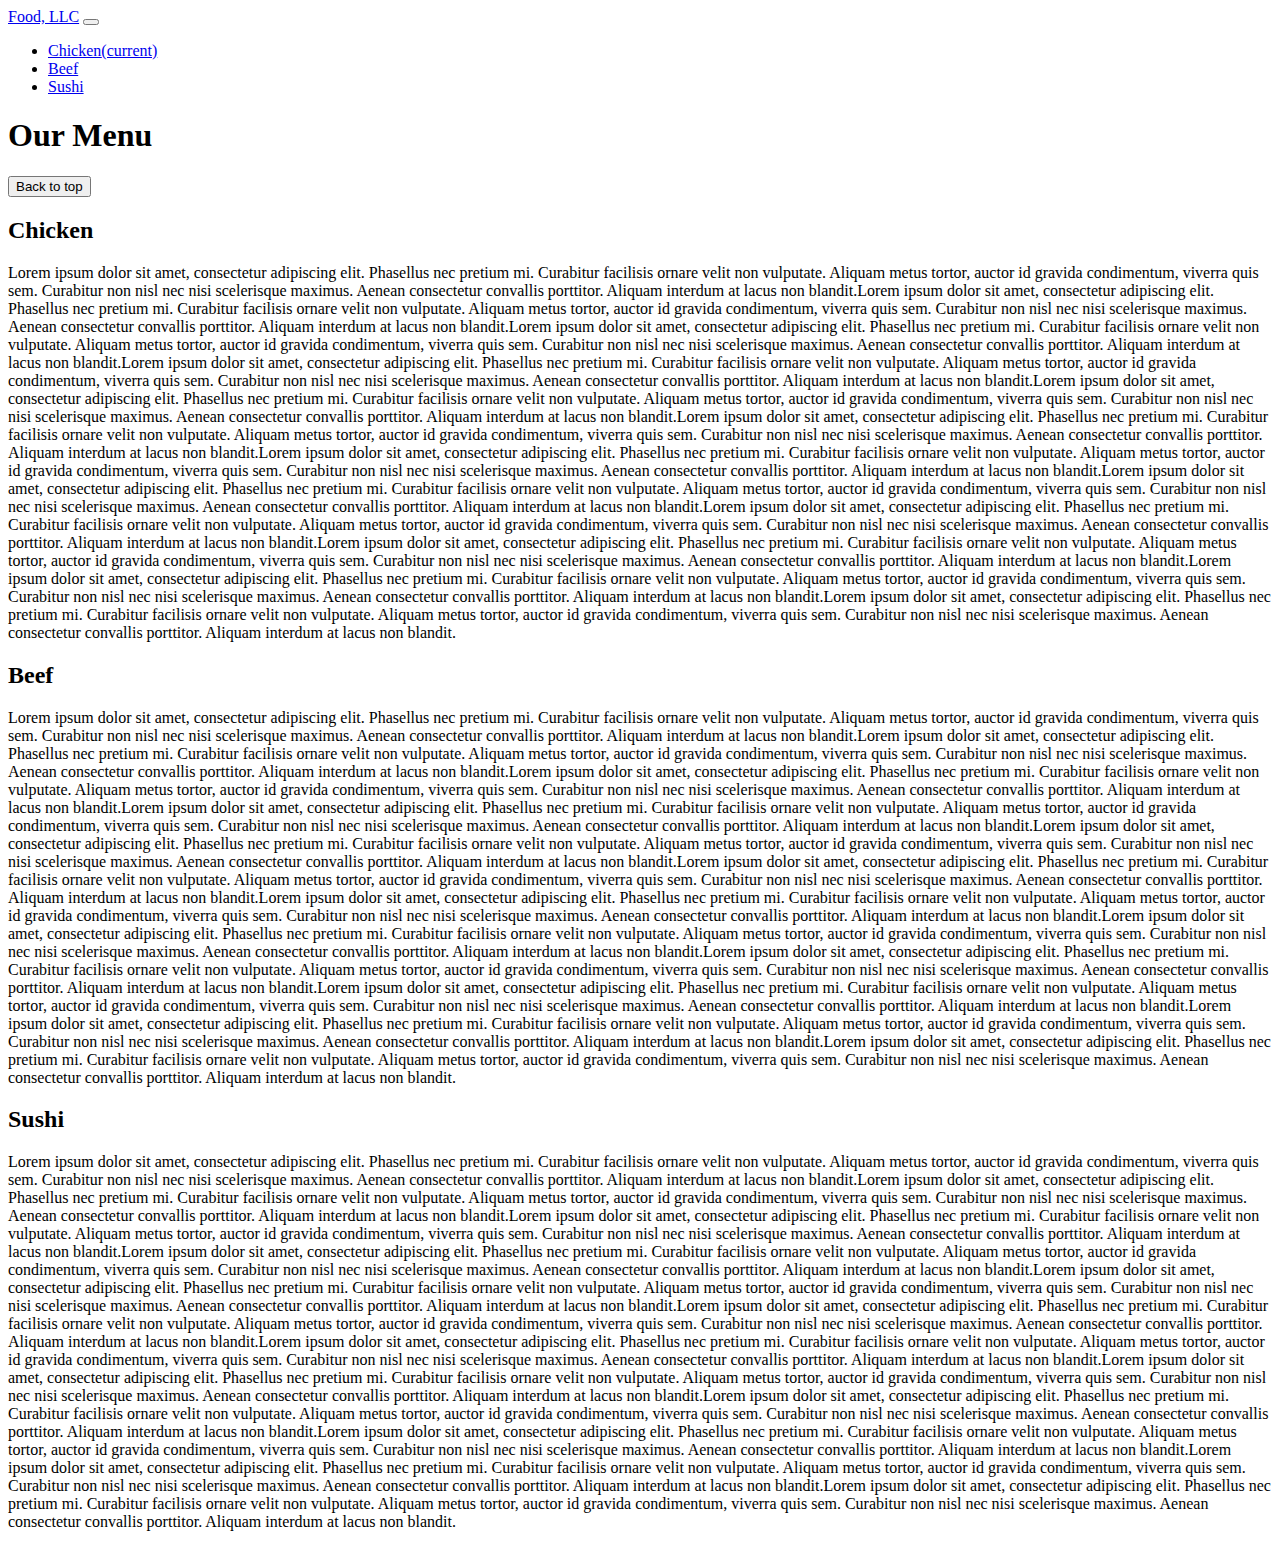
==== index.html @ 8cc1cd29 "Update index.html" ====
<!DOCTYPE html>
<html>
    <head>
    <meta charset="utf-8">
    <meta name="viewport" content="width=device-width, initial-scale=1">

    <title>Responsive Layout</title>
    <!-- Bootstrap CSS -->
    <link rel="stylesheet" href="style.css">
    <link rel="stylesheet" href="https://cdn.jsdelivr.net/npm/bootstrap@4.5.3/dist/css/bootstrap.min.css" integrity="sha384-TX8t27EcRE3e/ihU7zmQxVncDAy5uIKz4rEkgIXeMed4M0jlfIDPvg6uqKI2xXr2" crossorigin="anonymous">
</head>
<body>
  <nav class="navbar navbar-expand-lg navbar-light bg-light">
        <a class="navbar-brand" href="#">Food, LLC</a>
        <button class="navbar-toggler" type="button" data-toggle="collapse" data-target="#navbarText" aria-controls="navbarText" aria-expanded="false" aria-label="Toggle navigation">
        <span class="navbar-toggler-icon"></span>
        </button>
        <div class="collapse navbar-collapse navbar-expand-lg visible-md" id="navbarText">
          <ul class="navbar-nav mr-auto">
            <li class="nav-item active">
              <a class="nav-link d-lg-none" href="#chickensection">Chicken<span class="sr-only">(current)</span></a>
            </li>
            <li class="nav-item">
              <a class="nav-link d-lg-none" href="#beefsection">Beef</a>
            </li>
            <li class="nav-item">
              <a class="nav-link d-lg-none" href="#sushisection">Sushi</a>
            </li>
          </ul>
        </div>
      </nav>
<h1>Our Menu</h1>
<button onclick="topFunction()" id="myBtn"  title="Go to top">Back to top</button>
<div class="row">
  <div class="col-lg-11 col-md-11 col-sm-10">

          <h2 id="chickensection">Chicken </h2>
          		<p>Lorem ipsum dolor sit amet, consectetur adipiscing elit. Phasellus nec pretium mi. Curabitur facilisis ornare velit non vulputate. Aliquam metus tortor, auctor id gravida condimentum, viverra quis sem. Curabitur non nisl nec nisi scelerisque maximus. Aenean consectetur convallis porttitor. Aliquam interdum at lacus non blandit.Lorem ipsum dolor sit amet, consectetur adipiscing elit. Phasellus nec pretium mi. Curabitur facilisis ornare velit non vulputate. Aliquam metus tortor, auctor id gravida condimentum, viverra quis sem. Curabitur non nisl nec nisi scelerisque maximus. Aenean consectetur convallis porttitor. Aliquam interdum at lacus non blandit.Lorem ipsum dolor sit amet, consectetur adipiscing elit. Phasellus nec pretium mi. Curabitur facilisis ornare velit non vulputate. Aliquam metus tortor, auctor id gravida condimentum, viverra quis sem. Curabitur non nisl nec nisi scelerisque maximus. Aenean consectetur convallis porttitor. Aliquam interdum at lacus non blandit.Lorem ipsum dolor sit amet, consectetur adipiscing elit. Phasellus nec pretium mi. Curabitur facilisis ornare velit non vulputate. Aliquam metus tortor, auctor id gravida condimentum, viverra quis sem. Curabitur non nisl nec nisi scelerisque maximus. Aenean consectetur convallis porttitor. Aliquam interdum at lacus non blandit.Lorem ipsum dolor sit amet, consectetur adipiscing elit. Phasellus nec pretium mi. Curabitur facilisis ornare velit non vulputate. Aliquam metus tortor, auctor id gravida condimentum, viverra quis sem. Curabitur non nisl nec nisi scelerisque maximus. Aenean consectetur convallis porttitor. Aliquam interdum at lacus non blandit.Lorem ipsum dolor sit amet, consectetur adipiscing elit. Phasellus nec pretium mi. Curabitur facilisis ornare velit non vulputate. Aliquam metus tortor, auctor id gravida condimentum, viverra quis sem. Curabitur non nisl nec nisi scelerisque maximus. Aenean consectetur convallis porttitor. Aliquam interdum at lacus non blandit.Lorem ipsum dolor sit amet, consectetur adipiscing elit. Phasellus nec pretium mi. Curabitur facilisis ornare velit non vulputate. Aliquam metus tortor, auctor id gravida condimentum, viverra quis sem. Curabitur non nisl nec nisi scelerisque maximus. Aenean consectetur convallis porttitor. Aliquam interdum at lacus non blandit.Lorem ipsum dolor sit amet, consectetur adipiscing elit. Phasellus nec pretium mi. Curabitur facilisis ornare velit non vulputate. Aliquam metus tortor, auctor id gravida condimentum, viverra quis sem. Curabitur non nisl nec nisi scelerisque maximus. Aenean consectetur convallis porttitor. Aliquam interdum at lacus non blandit.Lorem ipsum dolor sit amet, consectetur adipiscing elit. Phasellus nec pretium mi. Curabitur facilisis ornare velit non vulputate. Aliquam metus tortor, auctor id gravida condimentum, viverra quis sem. Curabitur non nisl nec nisi scelerisque maximus. Aenean consectetur convallis porttitor. Aliquam interdum at lacus non blandit.Lorem ipsum dolor sit amet, consectetur adipiscing elit. Phasellus nec pretium mi. Curabitur facilisis ornare velit non vulputate. Aliquam metus tortor, auctor id gravida condimentum, viverra quis sem. Curabitur non nisl nec nisi scelerisque maximus. Aenean consectetur convallis porttitor. Aliquam interdum at lacus non blandit.Lorem ipsum dolor sit amet, consectetur adipiscing elit. Phasellus nec pretium mi. Curabitur facilisis ornare velit non vulputate. Aliquam metus tortor, auctor id gravida condimentum, viverra quis sem. Curabitur non nisl nec nisi scelerisque maximus. Aenean consectetur convallis porttitor. Aliquam interdum at lacus non blandit.Lorem ipsum dolor sit amet, consectetur adipiscing elit. Phasellus nec pretium mi. Curabitur facilisis ornare velit non vulputate. Aliquam metus tortor, auctor id gravida condimentum, viverra quis sem. Curabitur non nisl nec nisi scelerisque maximus. Aenean consectetur convallis porttitor. Aliquam interdum at lacus non blandit.
          		</p>
        </section>
    </div>

    <div class="col-lg-11 col-md-11 col-sm-10">
          <h2 class="Beef" id="beefsection">Beef</h2>
          <p>Lorem ipsum dolor sit amet, consectetur adipiscing elit. Phasellus nec pretium mi. Curabitur facilisis ornare velit non vulputate. Aliquam metus tortor, auctor id gravida condimentum, viverra quis sem. Curabitur non nisl nec nisi scelerisque maximus. Aenean consectetur convallis porttitor. Aliquam interdum at lacus non blandit.Lorem ipsum dolor sit amet, consectetur adipiscing elit. Phasellus nec pretium mi. Curabitur facilisis ornare velit non vulputate. Aliquam metus tortor, auctor id gravida condimentum, viverra quis sem. Curabitur non nisl nec nisi scelerisque maximus. Aenean consectetur convallis porttitor. Aliquam interdum at lacus non blandit.Lorem ipsum dolor sit amet, consectetur adipiscing elit. Phasellus nec pretium mi. Curabitur facilisis ornare velit non vulputate. Aliquam metus tortor, auctor id gravida condimentum, viverra quis sem. Curabitur non nisl nec nisi scelerisque maximus. Aenean consectetur convallis porttitor. Aliquam interdum at lacus non blandit.Lorem ipsum dolor sit amet, consectetur adipiscing elit. Phasellus nec pretium mi. Curabitur facilisis ornare velit non vulputate. Aliquam metus tortor, auctor id gravida condimentum, viverra quis sem. Curabitur non nisl nec nisi scelerisque maximus. Aenean consectetur convallis porttitor. Aliquam interdum at lacus non blandit.Lorem ipsum dolor sit amet, consectetur adipiscing elit. Phasellus nec pretium mi. Curabitur facilisis ornare velit non vulputate. Aliquam metus tortor, auctor id gravida condimentum, viverra quis sem. Curabitur non nisl nec nisi scelerisque maximus. Aenean consectetur convallis porttitor. Aliquam interdum at lacus non blandit.Lorem ipsum dolor sit amet, consectetur adipiscing elit. Phasellus nec pretium mi. Curabitur facilisis ornare velit non vulputate. Aliquam metus tortor, auctor id gravida condimentum, viverra quis sem. Curabitur non nisl nec nisi scelerisque maximus. Aenean consectetur convallis porttitor. Aliquam interdum at lacus non blandit.Lorem ipsum dolor sit amet, consectetur adipiscing elit. Phasellus nec pretium mi. Curabitur facilisis ornare velit non vulputate. Aliquam metus tortor, auctor id gravida condimentum, viverra quis sem. Curabitur non nisl nec nisi scelerisque maximus. Aenean consectetur convallis porttitor. Aliquam interdum at lacus non blandit.Lorem ipsum dolor sit amet, consectetur adipiscing elit. Phasellus nec pretium mi. Curabitur facilisis ornare velit non vulputate. Aliquam metus tortor, auctor id gravida condimentum, viverra quis sem. Curabitur non nisl nec nisi scelerisque maximus. Aenean consectetur convallis porttitor. Aliquam interdum at lacus non blandit.Lorem ipsum dolor sit amet, consectetur adipiscing elit. Phasellus nec pretium mi. Curabitur facilisis ornare velit non vulputate. Aliquam metus tortor, auctor id gravida condimentum, viverra quis sem. Curabitur non nisl nec nisi scelerisque maximus. Aenean consectetur convallis porttitor. Aliquam interdum at lacus non blandit.Lorem ipsum dolor sit amet, consectetur adipiscing elit. Phasellus nec pretium mi. Curabitur facilisis ornare velit non vulputate. Aliquam metus tortor, auctor id gravida condimentum, viverra quis sem. Curabitur non nisl nec nisi scelerisque maximus. Aenean consectetur convallis porttitor. Aliquam interdum at lacus non blandit.Lorem ipsum dolor sit amet, consectetur adipiscing elit. Phasellus nec pretium mi. Curabitur facilisis ornare velit non vulputate. Aliquam metus tortor, auctor id gravida condimentum, viverra quis sem. Curabitur non nisl nec nisi scelerisque maximus. Aenean consectetur convallis porttitor. Aliquam interdum at lacus non blandit.Lorem ipsum dolor sit amet, consectetur adipiscing elit. Phasellus nec pretium mi. Curabitur facilisis ornare velit non vulputate. Aliquam metus tortor, auctor id gravida condimentum, viverra quis sem. Curabitur non nisl nec nisi scelerisque maximus. Aenean consectetur convallis porttitor. Aliquam interdum at lacus non blandit.
          </p>
        </section>
     </div>

     <div class="col-lg-11 col-md-11 col-sm-10">
          <h2 class="Sushi" id="sushisection">Sushi</h2>
           <p>Lorem ipsum dolor sit amet, consectetur adipiscing elit. Phasellus nec pretium mi. Curabitur facilisis ornare velit non vulputate. Aliquam metus tortor, auctor id gravida condimentum, viverra quis sem. Curabitur non nisl nec nisi scelerisque maximus. Aenean consectetur convallis porttitor. Aliquam interdum at lacus non blandit.Lorem ipsum dolor sit amet, consectetur adipiscing elit. Phasellus nec pretium mi. Curabitur facilisis ornare velit non vulputate. Aliquam metus tortor, auctor id gravida condimentum, viverra quis sem. Curabitur non nisl nec nisi scelerisque maximus. Aenean consectetur convallis porttitor. Aliquam interdum at lacus non blandit.Lorem ipsum dolor sit amet, consectetur adipiscing elit. Phasellus nec pretium mi. Curabitur facilisis ornare velit non vulputate. Aliquam metus tortor, auctor id gravida condimentum, viverra quis sem. Curabitur non nisl nec nisi scelerisque maximus. Aenean consectetur convallis porttitor. Aliquam interdum at lacus non blandit.Lorem ipsum dolor sit amet, consectetur adipiscing elit. Phasellus nec pretium mi. Curabitur facilisis ornare velit non vulputate. Aliquam metus tortor, auctor id gravida condimentum, viverra quis sem. Curabitur non nisl nec nisi scelerisque maximus. Aenean consectetur convallis porttitor. Aliquam interdum at lacus non blandit.Lorem ipsum dolor sit amet, consectetur adipiscing elit. Phasellus nec pretium mi. Curabitur facilisis ornare velit non vulputate. Aliquam metus tortor, auctor id gravida condimentum, viverra quis sem. Curabitur non nisl nec nisi scelerisque maximus. Aenean consectetur convallis porttitor. Aliquam interdum at lacus non blandit.Lorem ipsum dolor sit amet, consectetur adipiscing elit. Phasellus nec pretium mi. Curabitur facilisis ornare velit non vulputate. Aliquam metus tortor, auctor id gravida condimentum, viverra quis sem. Curabitur non nisl nec nisi scelerisque maximus. Aenean consectetur convallis porttitor. Aliquam interdum at lacus non blandit.Lorem ipsum dolor sit amet, consectetur adipiscing elit. Phasellus nec pretium mi. Curabitur facilisis ornare velit non vulputate. Aliquam metus tortor, auctor id gravida condimentum, viverra quis sem. Curabitur non nisl nec nisi scelerisque maximus. Aenean consectetur convallis porttitor. Aliquam interdum at lacus non blandit.Lorem ipsum dolor sit amet, consectetur adipiscing elit. Phasellus nec pretium mi. Curabitur facilisis ornare velit non vulputate. Aliquam metus tortor, auctor id gravida condimentum, viverra quis sem. Curabitur non nisl nec nisi scelerisque maximus. Aenean consectetur convallis porttitor. Aliquam interdum at lacus non blandit.Lorem ipsum dolor sit amet, consectetur adipiscing elit. Phasellus nec pretium mi. Curabitur facilisis ornare velit non vulputate. Aliquam metus tortor, auctor id gravida condimentum, viverra quis sem. Curabitur non nisl nec nisi scelerisque maximus. Aenean consectetur convallis porttitor. Aliquam interdum at lacus non blandit.Lorem ipsum dolor sit amet, consectetur adipiscing elit. Phasellus nec pretium mi. Curabitur facilisis ornare velit non vulputate. Aliquam metus tortor, auctor id gravida condimentum, viverra quis sem. Curabitur non nisl nec nisi scelerisque maximus. Aenean consectetur convallis porttitor. Aliquam interdum at lacus non blandit.Lorem ipsum dolor sit amet, consectetur adipiscing elit. Phasellus nec pretium mi. Curabitur facilisis ornare velit non vulputate. Aliquam metus tortor, auctor id gravida condimentum, viverra quis sem. Curabitur non nisl nec nisi scelerisque maximus. Aenean consectetur convallis porttitor. Aliquam interdum at lacus non blandit.Lorem ipsum dolor sit amet, consectetur adipiscing elit. Phasellus nec pretium mi. Curabitur facilisis ornare velit non vulputate. Aliquam metus tortor, auctor id gravida condimentum, viverra quis sem. Curabitur non nisl nec nisi scelerisque maximus. Aenean consectetur convallis porttitor. Aliquam interdum at lacus non blandit.
          </p>
          </section>
        </div>

</div>
<script>
//Get the button
var mybutton = document.getElementById("myBtn");

// When the user scrolls down 20px from the top of the document, show the button
window.onscroll = function() {scrollFunction()};

function scrollFunction() {
  if (document.body.scrollTop > 20 || document.documentElement.scrollTop > 20) {
    mybutton.style.display = "block";
  } else {
    mybutton.style.display = "none";
  }
}

// When the user clicks on the button, scroll to the top of the document
function topFunction() {
  document.body.scrollTop = 0;
  document.documentElement.scrollTop = 0;
}
</script>
   <!-- Optional JavaScript; choose one of the two! -->

    <!-- Option 1: jQuery and Bootstrap Bundle (includes Popper) -->
    <script src="https://code.jquery.com/jquery-3.5.1.slim.min.js" integrity="sha384-DfXdz2htPH0lsSSs5nCTpuj/zy4C+OGpamoFVy38MVBnE+IbbVYUew+OrCXaRkfj" crossorigin="anonymous"></script>
    <script src="https://cdn.jsdelivr.net/npm/bootstrap@4.5.3/dist/js/bootstrap.bundle.min.js" integrity="sha384-ho+j7jyWK8fNQe+A12Hb8AhRq26LrZ/JpcUGGOn+Y7RsweNrtN/tE3MoK7ZeZDyx" crossorigin="anonymous"></script>

    <!-- Option 2: jQuery, Popper.js, and Bootstrap JS
    <script src="https://code.jquery.com/jquery-3.5.1.slim.min.js" integrity="sha384-DfXdz2htPH0lsSSs5nCTpuj/zy4C+OGpamoFVy38MVBnE+IbbVYUew+OrCXaRkfj" crossorigin="anonymous"></script>
    <script src="https://cdn.jsdelivr.net/npm/popper.js@1.16.1/dist/umd/popper.min.js" integrity="sha384-9/reFTGAW83EW2RDu2S0VKaIzap3H66lZH81PoYlFhbGU+6BZp6G7niu735Sk7lN" crossorigin="anonymous"></script>
    <script src="https://cdn.jsdelivr.net/npm/bootstrap@4.5.3/dist/js/bootstrap.min.js" integrity="sha384-w1Q4orYjBQndcko6MimVbzY0tgp4pWB4lZ7lr30WKz0vr/aWKhXdBNmNb5D92v7s" crossorigin="anonymous"></script>
    -->
</body>
</html>
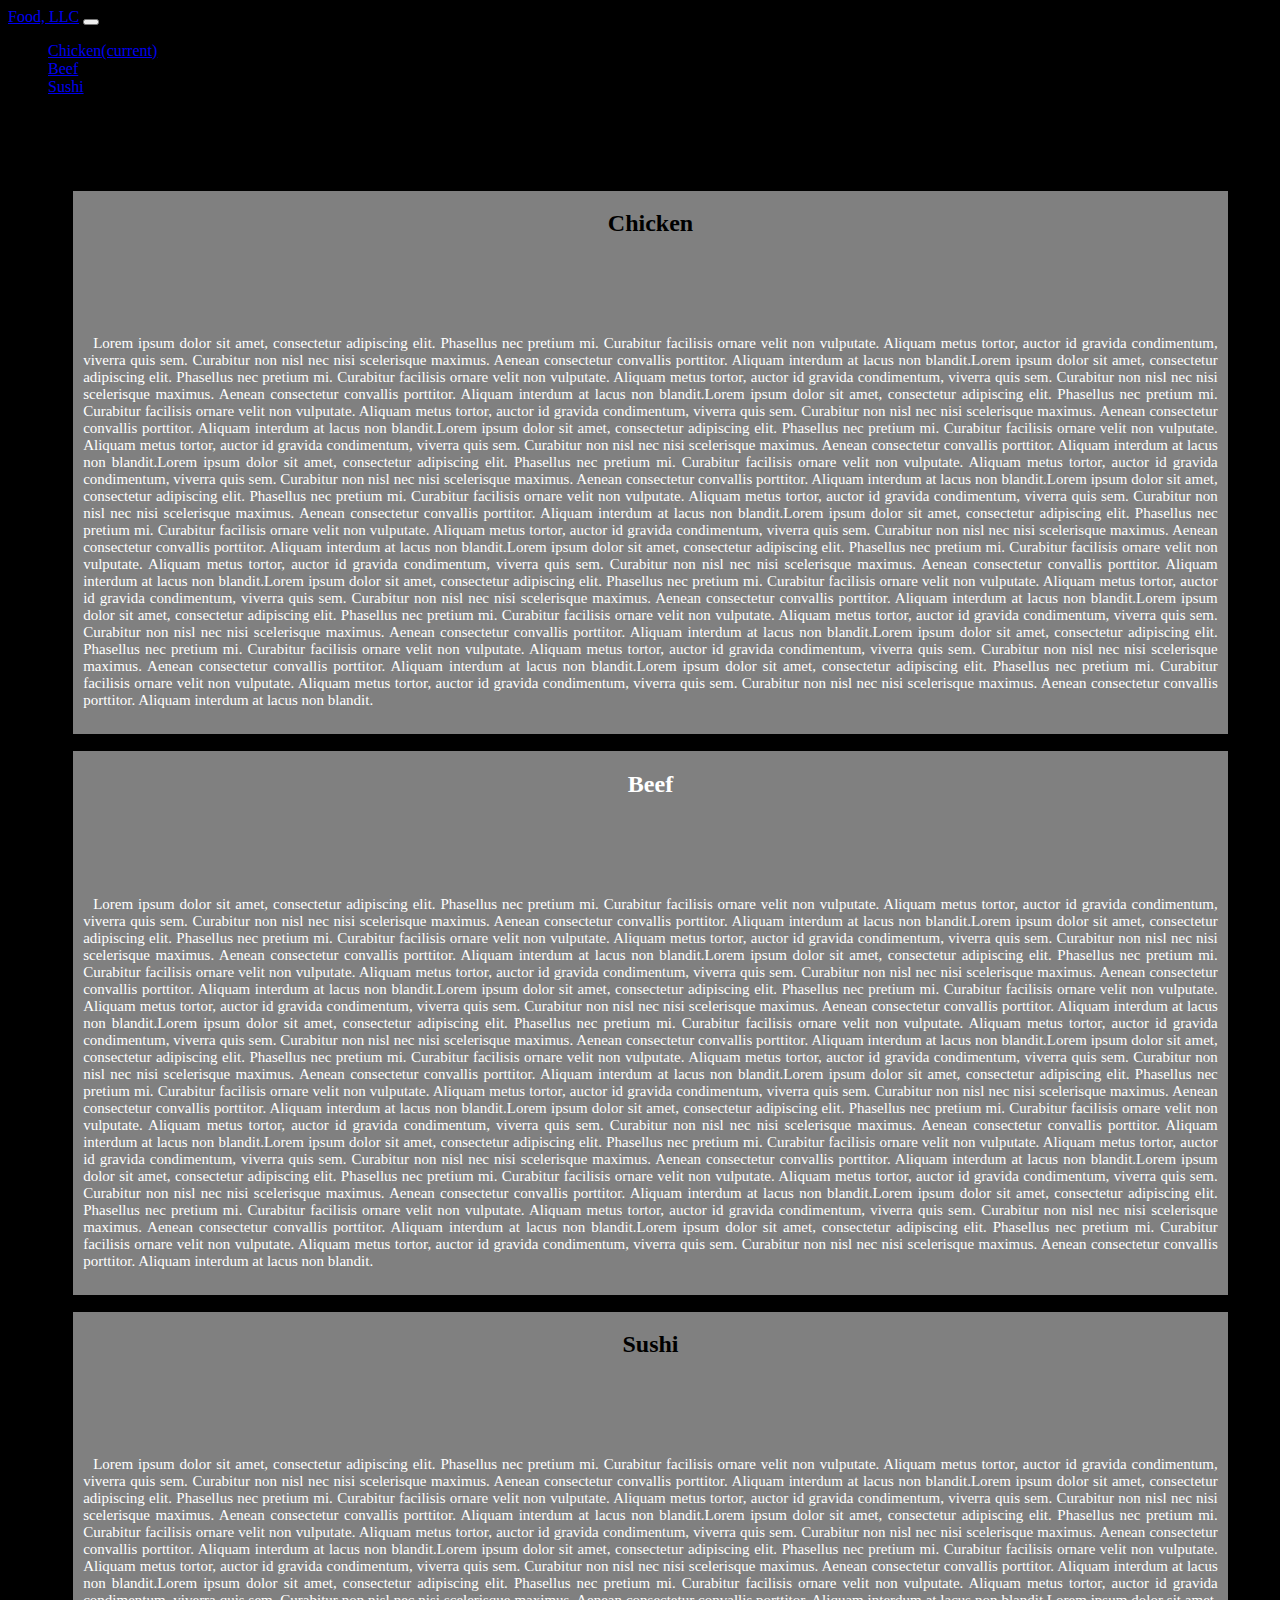
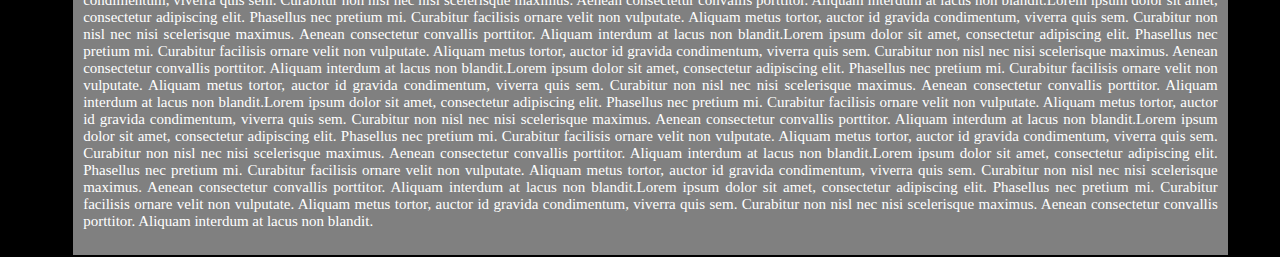
==== commit dc2664d9: "Update index.html" ====
--- a/index.html
+++ b/index.html
@@ -3,7 +3,7 @@
     <head>
     <meta charset="utf-8">
     <meta name="viewport" content="width=device-width, initial-scale=1">
-
+    <link rel="stylesheet" type="text/css" href="css/style.css">
     <title>Responsive Layout</title>
     <!-- Bootstrap CSS -->
     <link rel="stylesheet" href="style.css">
@@ -32,7 +32,7 @@
 <h1>Our Menu</h1>
 <button onclick="topFunction()" id="myBtn"  title="Go to top">Back to top</button>
 <div class="row">
-  <div class="col-lg-11 col-md-11 col-sm-10">
+  <div class="col-lg-11 col-md-11 col-sm-9">
 
           <h2 id="chickensection">Chicken </h2>
           		<p>Lorem ipsum dolor sit amet, consectetur adipiscing elit. Phasellus nec pretium mi. Curabitur facilisis ornare velit non vulputate. Aliquam metus tortor, auctor id gravida condimentum, viverra quis sem. Curabitur non nisl nec nisi scelerisque maximus. Aenean consectetur convallis porttitor. Aliquam interdum at lacus non blandit.Lorem ipsum dolor sit amet, consectetur adipiscing elit. Phasellus nec pretium mi. Curabitur facilisis ornare velit non vulputate. Aliquam metus tortor, auctor id gravida condimentum, viverra quis sem. Curabitur non nisl nec nisi scelerisque maximus. Aenean consectetur convallis porttitor. Aliquam interdum at lacus non blandit.Lorem ipsum dolor sit amet, consectetur adipiscing elit. Phasellus nec pretium mi. Curabitur facilisis ornare velit non vulputate. Aliquam metus tortor, auctor id gravida condimentum, viverra quis sem. Curabitur non nisl nec nisi scelerisque maximus. Aenean consectetur convallis porttitor. Aliquam interdum at lacus non blandit.Lorem ipsum dolor sit amet, consectetur adipiscing elit. Phasellus nec pretium mi. Curabitur facilisis ornare velit non vulputate. Aliquam metus tortor, auctor id gravida condimentum, viverra quis sem. Curabitur non nisl nec nisi scelerisque maximus. Aenean consectetur convallis porttitor. Aliquam interdum at lacus non blandit.Lorem ipsum dolor sit amet, consectetur adipiscing elit. Phasellus nec pretium mi. Curabitur facilisis ornare velit non vulputate. Aliquam metus tortor, auctor id gravida condimentum, viverra quis sem. Curabitur non nisl nec nisi scelerisque maximus. Aenean consectetur convallis porttitor. Aliquam interdum at lacus non blandit.Lorem ipsum dolor sit amet, consectetur adipiscing elit. Phasellus nec pretium mi. Curabitur facilisis ornare velit non vulputate. Aliquam metus tortor, auctor id gravida condimentum, viverra quis sem. Curabitur non nisl nec nisi scelerisque maximus. Aenean consectetur convallis porttitor. Aliquam interdum at lacus non blandit.Lorem ipsum dolor sit amet, consectetur adipiscing elit. Phasellus nec pretium mi. Curabitur facilisis ornare velit non vulputate. Aliquam metus tortor, auctor id gravida condimentum, viverra quis sem. Curabitur non nisl nec nisi scelerisque maximus. Aenean consectetur convallis porttitor. Aliquam interdum at lacus non blandit.Lorem ipsum dolor sit amet, consectetur adipiscing elit. Phasellus nec pretium mi. Curabitur facilisis ornare velit non vulputate. Aliquam metus tortor, auctor id gravida condimentum, viverra quis sem. Curabitur non nisl nec nisi scelerisque maximus. Aenean consectetur convallis porttitor. Aliquam interdum at lacus non blandit.Lorem ipsum dolor sit amet, consectetur adipiscing elit. Phasellus nec pretium mi. Curabitur facilisis ornare velit non vulputate. Aliquam metus tortor, auctor id gravida condimentum, viverra quis sem. Curabitur non nisl nec nisi scelerisque maximus. Aenean consectetur convallis porttitor. Aliquam interdum at lacus non blandit.Lorem ipsum dolor sit amet, consectetur adipiscing elit. Phasellus nec pretium mi. Curabitur facilisis ornare velit non vulputate. Aliquam metus tortor, auctor id gravida condimentum, viverra quis sem. Curabitur non nisl nec nisi scelerisque maximus. Aenean consectetur convallis porttitor. Aliquam interdum at lacus non blandit.Lorem ipsum dolor sit amet, consectetur adipiscing elit. Phasellus nec pretium mi. Curabitur facilisis ornare velit non vulputate. Aliquam metus tortor, auctor id gravida condimentum, viverra quis sem. Curabitur non nisl nec nisi scelerisque maximus. Aenean consectetur convallis porttitor. Aliquam interdum at lacus non blandit.Lorem ipsum dolor sit amet, consectetur adipiscing elit. Phasellus nec pretium mi. Curabitur facilisis ornare velit non vulputate. Aliquam metus tortor, auctor id gravida condimentum, viverra quis sem. Curabitur non nisl nec nisi scelerisque maximus. Aenean consectetur convallis porttitor. Aliquam interdum at lacus non blandit.
@@ -40,14 +40,14 @@
         </section>
     </div>
 
-    <div class="col-lg-11 col-md-11 col-sm-10">
+    <div class="col-lg-11 col-md-11 col-sm-9">
           <h2 class="Beef" id="beefsection">Beef</h2>
           <p>Lorem ipsum dolor sit amet, consectetur adipiscing elit. Phasellus nec pretium mi. Curabitur facilisis ornare velit non vulputate. Aliquam metus tortor, auctor id gravida condimentum, viverra quis sem. Curabitur non nisl nec nisi scelerisque maximus. Aenean consectetur convallis porttitor. Aliquam interdum at lacus non blandit.Lorem ipsum dolor sit amet, consectetur adipiscing elit. Phasellus nec pretium mi. Curabitur facilisis ornare velit non vulputate. Aliquam metus tortor, auctor id gravida condimentum, viverra quis sem. Curabitur non nisl nec nisi scelerisque maximus. Aenean consectetur convallis porttitor. Aliquam interdum at lacus non blandit.Lorem ipsum dolor sit amet, consectetur adipiscing elit. Phasellus nec pretium mi. Curabitur facilisis ornare velit non vulputate. Aliquam metus tortor, auctor id gravida condimentum, viverra quis sem. Curabitur non nisl nec nisi scelerisque maximus. Aenean consectetur convallis porttitor. Aliquam interdum at lacus non blandit.Lorem ipsum dolor sit amet, consectetur adipiscing elit. Phasellus nec pretium mi. Curabitur facilisis ornare velit non vulputate. Aliquam metus tortor, auctor id gravida condimentum, viverra quis sem. Curabitur non nisl nec nisi scelerisque maximus. Aenean consectetur convallis porttitor. Aliquam interdum at lacus non blandit.Lorem ipsum dolor sit amet, consectetur adipiscing elit. Phasellus nec pretium mi. Curabitur facilisis ornare velit non vulputate. Aliquam metus tortor, auctor id gravida condimentum, viverra quis sem. Curabitur non nisl nec nisi scelerisque maximus. Aenean consectetur convallis porttitor. Aliquam interdum at lacus non blandit.Lorem ipsum dolor sit amet, consectetur adipiscing elit. Phasellus nec pretium mi. Curabitur facilisis ornare velit non vulputate. Aliquam metus tortor, auctor id gravida condimentum, viverra quis sem. Curabitur non nisl nec nisi scelerisque maximus. Aenean consectetur convallis porttitor. Aliquam interdum at lacus non blandit.Lorem ipsum dolor sit amet, consectetur adipiscing elit. Phasellus nec pretium mi. Curabitur facilisis ornare velit non vulputate. Aliquam metus tortor, auctor id gravida condimentum, viverra quis sem. Curabitur non nisl nec nisi scelerisque maximus. Aenean consectetur convallis porttitor. Aliquam interdum at lacus non blandit.Lorem ipsum dolor sit amet, consectetur adipiscing elit. Phasellus nec pretium mi. Curabitur facilisis ornare velit non vulputate. Aliquam metus tortor, auctor id gravida condimentum, viverra quis sem. Curabitur non nisl nec nisi scelerisque maximus. Aenean consectetur convallis porttitor. Aliquam interdum at lacus non blandit.Lorem ipsum dolor sit amet, consectetur adipiscing elit. Phasellus nec pretium mi. Curabitur facilisis ornare velit non vulputate. Aliquam metus tortor, auctor id gravida condimentum, viverra quis sem. Curabitur non nisl nec nisi scelerisque maximus. Aenean consectetur convallis porttitor. Aliquam interdum at lacus non blandit.Lorem ipsum dolor sit amet, consectetur adipiscing elit. Phasellus nec pretium mi. Curabitur facilisis ornare velit non vulputate. Aliquam metus tortor, auctor id gravida condimentum, viverra quis sem. Curabitur non nisl nec nisi scelerisque maximus. Aenean consectetur convallis porttitor. Aliquam interdum at lacus non blandit.Lorem ipsum dolor sit amet, consectetur adipiscing elit. Phasellus nec pretium mi. Curabitur facilisis ornare velit non vulputate. Aliquam metus tortor, auctor id gravida condimentum, viverra quis sem. Curabitur non nisl nec nisi scelerisque maximus. Aenean consectetur convallis porttitor. Aliquam interdum at lacus non blandit.Lorem ipsum dolor sit amet, consectetur adipiscing elit. Phasellus nec pretium mi. Curabitur facilisis ornare velit non vulputate. Aliquam metus tortor, auctor id gravida condimentum, viverra quis sem. Curabitur non nisl nec nisi scelerisque maximus. Aenean consectetur convallis porttitor. Aliquam interdum at lacus non blandit.
           </p>
         </section>
      </div>
 
-     <div class="col-lg-11 col-md-11 col-sm-10">
+     <div class="col-lg-11 col-md-11 col-sm-9">
           <h2 class="Sushi" id="sushisection">Sushi</h2>
            <p>Lorem ipsum dolor sit amet, consectetur adipiscing elit. Phasellus nec pretium mi. Curabitur facilisis ornare velit non vulputate. Aliquam metus tortor, auctor id gravida condimentum, viverra quis sem. Curabitur non nisl nec nisi scelerisque maximus. Aenean consectetur convallis porttitor. Aliquam interdum at lacus non blandit.Lorem ipsum dolor sit amet, consectetur adipiscing elit. Phasellus nec pretium mi. Curabitur facilisis ornare velit non vulputate. Aliquam metus tortor, auctor id gravida condimentum, viverra quis sem. Curabitur non nisl nec nisi scelerisque maximus. Aenean consectetur convallis porttitor. Aliquam interdum at lacus non blandit.Lorem ipsum dolor sit amet, consectetur adipiscing elit. Phasellus nec pretium mi. Curabitur facilisis ornare velit non vulputate. Aliquam metus tortor, auctor id gravida condimentum, viverra quis sem. Curabitur non nisl nec nisi scelerisque maximus. Aenean consectetur convallis porttitor. Aliquam interdum at lacus non blandit.Lorem ipsum dolor sit amet, consectetur adipiscing elit. Phasellus nec pretium mi. Curabitur facilisis ornare velit non vulputate. Aliquam metus tortor, auctor id gravida condimentum, viverra quis sem. Curabitur non nisl nec nisi scelerisque maximus. Aenean consectetur convallis porttitor. Aliquam interdum at lacus non blandit.Lorem ipsum dolor sit amet, consectetur adipiscing elit. Phasellus nec pretium mi. Curabitur facilisis ornare velit non vulputate. Aliquam metus tortor, auctor id gravida condimentum, viverra quis sem. Curabitur non nisl nec nisi scelerisque maximus. Aenean consectetur convallis porttitor. Aliquam interdum at lacus non blandit.Lorem ipsum dolor sit amet, consectetur adipiscing elit. Phasellus nec pretium mi. Curabitur facilisis ornare velit non vulputate. Aliquam metus tortor, auctor id gravida condimentum, viverra quis sem. Curabitur non nisl nec nisi scelerisque maximus. Aenean consectetur convallis porttitor. Aliquam interdum at lacus non blandit.Lorem ipsum dolor sit amet, consectetur adipiscing elit. Phasellus nec pretium mi. Curabitur facilisis ornare velit non vulputate. Aliquam metus tortor, auctor id gravida condimentum, viverra quis sem. Curabitur non nisl nec nisi scelerisque maximus. Aenean consectetur convallis porttitor. Aliquam interdum at lacus non blandit.Lorem ipsum dolor sit amet, consectetur adipiscing elit. Phasellus nec pretium mi. Curabitur facilisis ornare velit non vulputate. Aliquam metus tortor, auctor id gravida condimentum, viverra quis sem. Curabitur non nisl nec nisi scelerisque maximus. Aenean consectetur convallis porttitor. Aliquam interdum at lacus non blandit.Lorem ipsum dolor sit amet, consectetur adipiscing elit. Phasellus nec pretium mi. Curabitur facilisis ornare velit non vulputate. Aliquam metus tortor, auctor id gravida condimentum, viverra quis sem. Curabitur non nisl nec nisi scelerisque maximus. Aenean consectetur convallis porttitor. Aliquam interdum at lacus non blandit.Lorem ipsum dolor sit amet, consectetur adipiscing elit. Phasellus nec pretium mi. Curabitur facilisis ornare velit non vulputate. Aliquam metus tortor, auctor id gravida condimentum, viverra quis sem. Curabitur non nisl nec nisi scelerisque maximus. Aenean consectetur convallis porttitor. Aliquam interdum at lacus non blandit.Lorem ipsum dolor sit amet, consectetur adipiscing elit. Phasellus nec pretium mi. Curabitur facilisis ornare velit non vulputate. Aliquam metus tortor, auctor id gravida condimentum, viverra quis sem. Curabitur non nisl nec nisi scelerisque maximus. Aenean consectetur convallis porttitor. Aliquam interdum at lacus non blandit.Lorem ipsum dolor sit amet, consectetur adipiscing elit. Phasellus nec pretium mi. Curabitur facilisis ornare velit non vulputate. Aliquam metus tortor, auctor id gravida condimentum, viverra quis sem. Curabitur non nisl nec nisi scelerisque maximus. Aenean consectetur convallis porttitor. Aliquam interdum at lacus non blandit.
           </p>
--- a/css/style.css
+++ b/css/style.css
@@ -0,0 +1,218 @@
+* {
+  box-sizing: border-box;
+}
+h1{
+	text-align: center;
+}
+h2{
+  text-align: center;
+  font-style: Times;
+  font-size: 24px;
+  font-weight: bold;
+  height: 45px;
+}
+a{
+  text-align: center;
+}
+p {
+  font-size: 15px;
+  margin-top: 70px;
+  width: 100%;
+  height: 100%;
+  font-family: tahoma;
+  color: white;
+  text-indent: 10px;
+  text-align: justify;
+  padding: 10px 10px 10px;
+}
+body{
+  background-color: black;
+}
+#myBtn {
+  display: none; /* Hidden by default */
+  position: fixed; /* Fixed/sticky position */
+  bottom: 20px; /* Place the button at the bottom of the page */
+  right: 30px; /* Place the button 30px from the right */
+  z-index: 99; /* Make sure it does not overlap */
+  border: none; /* Remove borders */
+  outline: none; /* Remove outline */
+  background-color: white; /* Set a background color */
+  color: black; /* Text color */
+  cursor: pointer; /* Add a mouse pointer on hover */
+  padding: 15px; /* Some padding */
+  border-radius: 10px; /* Rounded corners */
+  font-size: 18px; /* Increase font size */
+}
+
+#myBtn:hover {
+  background-color: gray; /* Add a dark-grey background on hover */
+}
+/* Simple Responsive Framework. */
+.row {
+  width: 100%;
+}
+section {
+    border: 2px solid black;
+ 	  background-color: gray;
+    margin-left: 2%;
+    margin-right: 1%;
+    height: auto;
+
+}
+
+.Chicken{
+
+}
+.Beef{
+	   color: white;
+ 
+}
+.Sushi{
+      color: rgb(0, 0, 0);
+ 
+}
+
+
+
+/********** Large devices only **********/
+@media (min-width: 992px) {
+  .col-lg-1, .col-lg-2, .col-lg-3, .col-lg-4, .col-lg-5, .col-lg-6, .col-lg-7, .col-lg-8, .col-lg-9, .col-lg-10, .col-lg-11, .col-lg-12 {
+     float: left;
+     margin-left: 5%;
+     margin-top: 1%;
+         border: 2px solid black;
+       background-color: gray;
+
+  }
+  .col-lg-1 {
+    width: 8.33%;
+  }
+  .col-lg-2 {
+    width: 16.66%;
+  }
+  .col-lg-3 {
+    width: 25%;
+  }
+  .col-lg-4 {
+    width: 32.33%;
+  }
+  .col-lg-5 {
+    width: 41.66%;
+  }
+  .col-lg-6 {
+    width: 50%;
+  }
+  .col-lg-7 {
+    width: 58.33%;
+  }
+  .col-lg-8 {
+    width: 66.66%;
+  }
+  .col-lg-9 {
+    width: 74.99%;
+  }
+  .col-lg-10 {
+    width: 83.33%;
+  }
+  .col-lg-11 {
+    width: 91.66%;
+  }
+  .col-lg-12 {
+    width: 100%;
+  }
+}
+
+/********** Medium devices only **********/
+@media (min-width: 768px) and (max-width: 991px) {
+  .col-md-1, .col-md-2, .col-md-3, .col-md-4, .col-md-5, .col-md-6, .col-md-7, .col-md-8, .col-md-9, .col-md-10, .col-md-11, .col-md-12 {
+      float: left;
+      margin-left: 5%;
+      margin-top: 5%;
+      border: 2px solid black;
+      background-color: gray;
+  }
+  .col-md-1 {
+    width: 8.33%;
+  }
+  .col-md-2 {
+    width: 16.66%;
+  }
+  .col-md-3 {
+    width: 25%;
+  }
+  .col-md-4 {
+    width: 29.33%;
+  }
+  .col-md-5 {
+    width: 41.66%;
+  }
+  .col-md-6 {
+  	margin-top: 5%;
+    width: 90%;
+  }
+  .col-md-7 {
+    width: 58.33%;
+  }
+  .col-md-8 {
+    width: 66.66%;
+  }
+  .col-md-9 {
+    width: 74.99%;
+  }
+  .col-md-10 {
+    width: 83.33%;
+  }
+  .col-md-11 {
+    width: 91.66%;
+  }
+  .col-md-12 {
+    width: 100%;
+  }
+}
+@media (max-width: 767px) {
+    .col-sm-1, .col-sm-2, .col-sm-3, .col-sm-4, .col-sm-5, .col-sm-6, .col-sm-7, .col-sm-8, .col-sm-9, .col-sm-10, .col-sm-11, .col-sm-12 {
+        float: left;
+        margin-top: 2%;
+        margin-right: 40%;
+        margin-left: 15%;
+        margin-bottom: 5%;
+        border: 2px solid black;
+       background-color: gray;
+    }
+    .col-sm-1 {
+        width: 8.33%;
+    }
+    .col-sm-2 {
+        width: 16.66%;
+    }
+    .col-sm-3 {
+        width: 25%;
+    }
+    .col-sm-4 {
+        width: 33.33%;
+    }
+    .col-sm-5 {
+        width: 41.66%;
+    }
+    .col-sm-6 {
+        width: 50%;
+    }
+    .col-sm-7 {
+        width: 58.33%;
+    }
+    .col-sm-8 {
+        width: 66.66%;
+    }
+    .col-sm-9 {
+        width: 74.99%;
+    }
+    .col-sm-10 {
+        width: 83.33%;
+    }
+    .col-sm-11 {
+        width: 91.66%;
+    }
+    .col-sm-12 {
+        width: 100%;
+    }
+}
